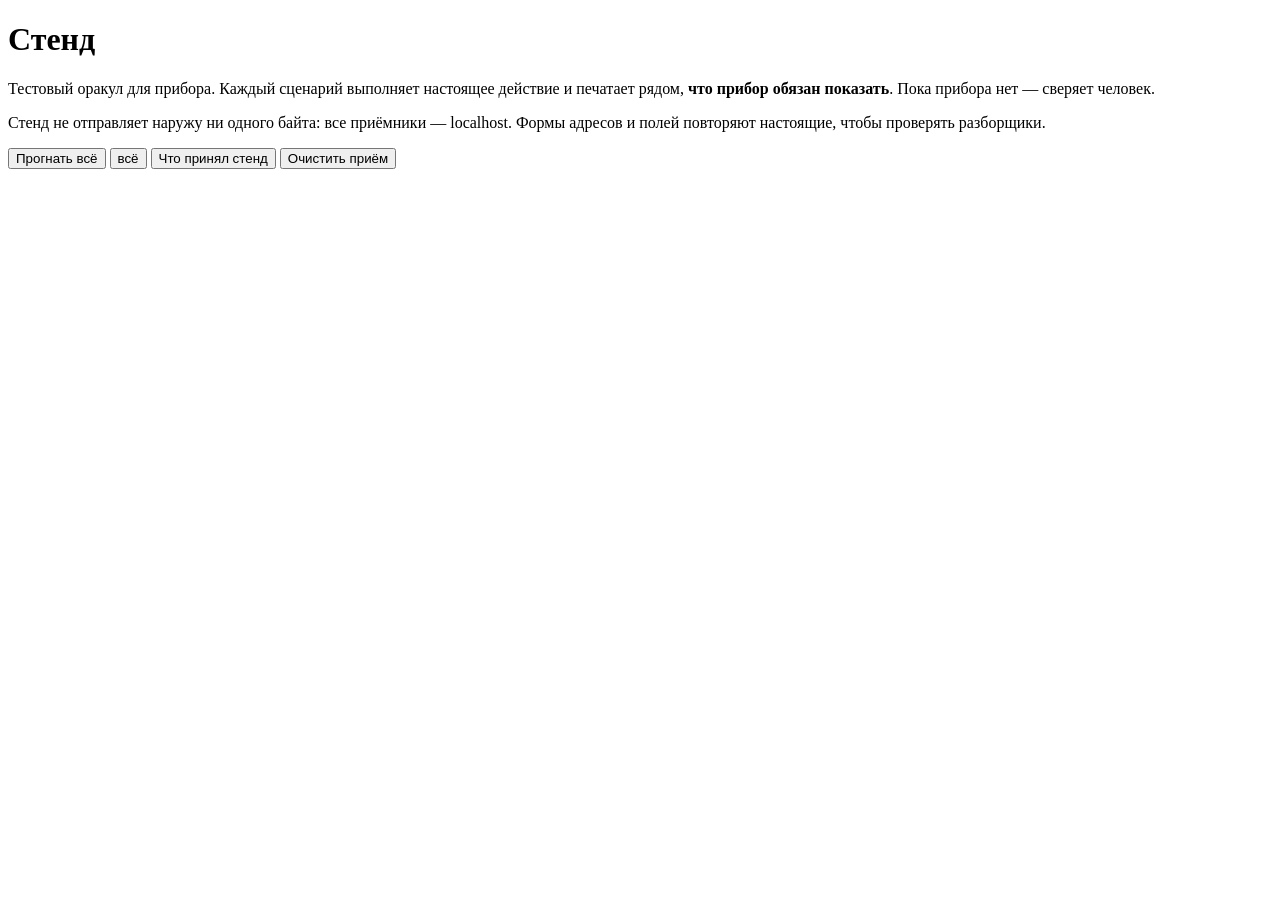
==== bench/a/index.html @ d44ee5f6 "X-ray for web: прибор для веба, первая версия Расширение Chrome MV3, которое ничего не блокирует и п" ====
<!doctype html>
<html lang="ru">
<head>
<meta charset="utf-8">
<meta name="viewport" content="width=device-width,initial-scale=1">
<title>Стенд — Рентген для веба</title>
<link rel="stylesheet" href="/style.css">
</head>
<body>

<header>
  <h1>Стенд</h1>
  <p class="sub">
    Тестовый оракул для прибора. Каждый сценарий выполняет настоящее действие и
    печатает рядом, <b>что прибор обязан показать</b>. Пока прибора нет — сверяет человек.
  </p>
  <p class="warn">
    Стенд не отправляет наружу ни одного байта: все приёмники — localhost.
    Формы адресов и полей повторяют настоящие, чтобы проверять разборщики.
  </p>
</header>

<div class="bar">
  <button id="run-all" class="primary">Прогнать всё</button>
  <span class="filters" id="filters"></span>
  <button id="show-received">Что принял стенд</button>
  <button id="reset">Очистить приём</button>
</div>

<div id="noise-box" class="noise"></div>

<main id="list"></main>

<pre id="received" hidden></pre>

<script>
// Сценарий S2: вызов из ВСТРОЕННОГО скрипта первой стороны.
// Должен быть виден прибору с attribution.inline = true и адресом документа.
function __benchInline() {
  const c = document.createElement('canvas');
  c.width = 180;
  c.height = 40;
  const ctx = c.getContext('2d');
  ctx.textBaseline = 'top';
  ctx.font = '13px Arial';
  ctx.fillStyle = '#069';
  ctx.fillText('inline первой стороны', 2, 12);
  return {
    dataUrlLength: c.toDataURL().length,
    измерено: ctx.measureText('проба').width.toFixed(2),
  };
}
window.__benchInline = __benchInline;
</script>

<!-- Третья сторона: другой origin, чтобы атрибуция была настоящей -->
<script src="http://localhost:8081/fp-basic.js"></script>
<script src="http://localhost:8081/fp-fonts.js"></script>
<script src="http://localhost:8081/fp-device.js"></script>
<script src="http://localhost:8081/beacon.js"></script>
<script src="http://localhost:8081/evasion.js"></script>

<script src="/noise.js"></script>
<script src="/probe.js"></script>
<script src="/breakage.js"></script>
<script src="/scenarios.js"></script>

<script>
(function () {
  const list = document.getElementById('list');
  const scenarios = window.__scenarios || [];
  const этапы = [...new Set(scenarios.map((s) => s.этап))];
  let активный = 'всё';

  // ── фильтры по этапам ───────────────────────────────────────────────────
  const filters = document.getElementById('filters');
  for (const name of ['всё', ...этапы]) {
    const b = document.createElement('button');
    b.textContent = name;
    b.className = 'filter' + (name === активный ? ' on' : '');
    b.onclick = () => {
      активный = name;
      [...filters.children].forEach((c) => c.classList.toggle('on', c.textContent === name));
      render();
    };
    filters.appendChild(b);
  }

  function показать(v) {
    if (v === undefined) return 'undefined';
    try {
      return JSON.stringify(v, null, 2);
    } catch (e) {
      return String(v);
    }
  }

  async function запустить(s, card) {
    const out = card.querySelector('.out');
    const badge = card.querySelector('.badge');
    badge.textContent = 'идёт';
    badge.className = 'badge running';
    const t0 = performance.now();
    try {
      const r = await s.run();
      const ms = (performance.now() - t0).toFixed(1);
      badge.textContent = ms + ' мс';
      badge.className = 'badge done';
      out.textContent = показать(r);
      out.hidden = false;
    } catch (e) {
      badge.textContent = 'ошибка';
      badge.className = 'badge fail';
      out.textContent = String((e && e.stack) || e);
      out.hidden = false;
    }
  }

  function render() {
    list.textContent = '';
    for (const s of scenarios) {
      if (активный !== 'всё' && s.этап !== активный) continue;

      const card = document.createElement('section');
      card.className = 'card';
      card.dataset.id = s.id;

      const h = document.createElement('div');
      h.className = 'head';
      h.innerHTML =
        '<span class="stage">' + s.этап + '</span>' +
        '<span class="id">' + s.id + '</span>' +
        '<span class="title"></span>' +
        '<span class="badge"></span>';
      h.querySelector('.title').textContent = s.title;
      card.appendChild(h);

      if (s.note) {
        const n = document.createElement('p');
        n.className = 'note';
        n.textContent = s.note;
        card.appendChild(n);
      }

      const exp = document.createElement('div');
      exp.className = 'expect';
      exp.innerHTML = '<div class="expect-h">Прибор обязан показать</div>';
      const ul = document.createElement('ul');
      for (const e of s.expect) {
        const li = document.createElement('li');
        li.textContent = e;
        ul.appendChild(li);
      }
      exp.appendChild(ul);
      card.appendChild(exp);

      const btn = document.createElement('button');
      btn.textContent = 'Выполнить';
      btn.onclick = () => запустить(s, card);
      card.appendChild(btn);

      const out = document.createElement('pre');
      out.className = 'out';
      out.hidden = true;
      card.appendChild(out);

      list.appendChild(card);
    }
  }

  document.getElementById('run-all').onclick = async () => {
    for (const card of [...list.querySelectorAll('.card')]) {
      const s = scenarios.find((x) => x.id === card.dataset.id);
      await запустить(s, card);
      await new Promise((r) => setTimeout(r, 120));
    }
  };

  document.getElementById('show-received').onclick = async () => {
    const box = document.getElementById('received');
    const [a, b] = await Promise.all([
      fetch('http://localhost:8080/__received').then((r) => r.json()),
      fetch('http://localhost:8081/__received').then((r) => r.json()),
    ]);
    const all = [...a, ...b].sort((x, y) => x.at - y.at);
    box.textContent =
      'Стенд принял ' + all.length + ' обращений. Это независимое свидетельство:\n' +
      'журнал прибора обязан совпасть с ним по составу.\n\n' +
      JSON.stringify(all, null, 2);
    box.hidden = false;
    box.scrollIntoView({ behavior: 'smooth' });
  };

  document.getElementById('reset').onclick = async () => {
    await Promise.all([
      fetch('http://localhost:8080/__reset'),
      fetch('http://localhost:8081/__reset'),
    ]);
    document.getElementById('received').hidden = true;
  };

  render();
})();
</script>

</body>
</html>
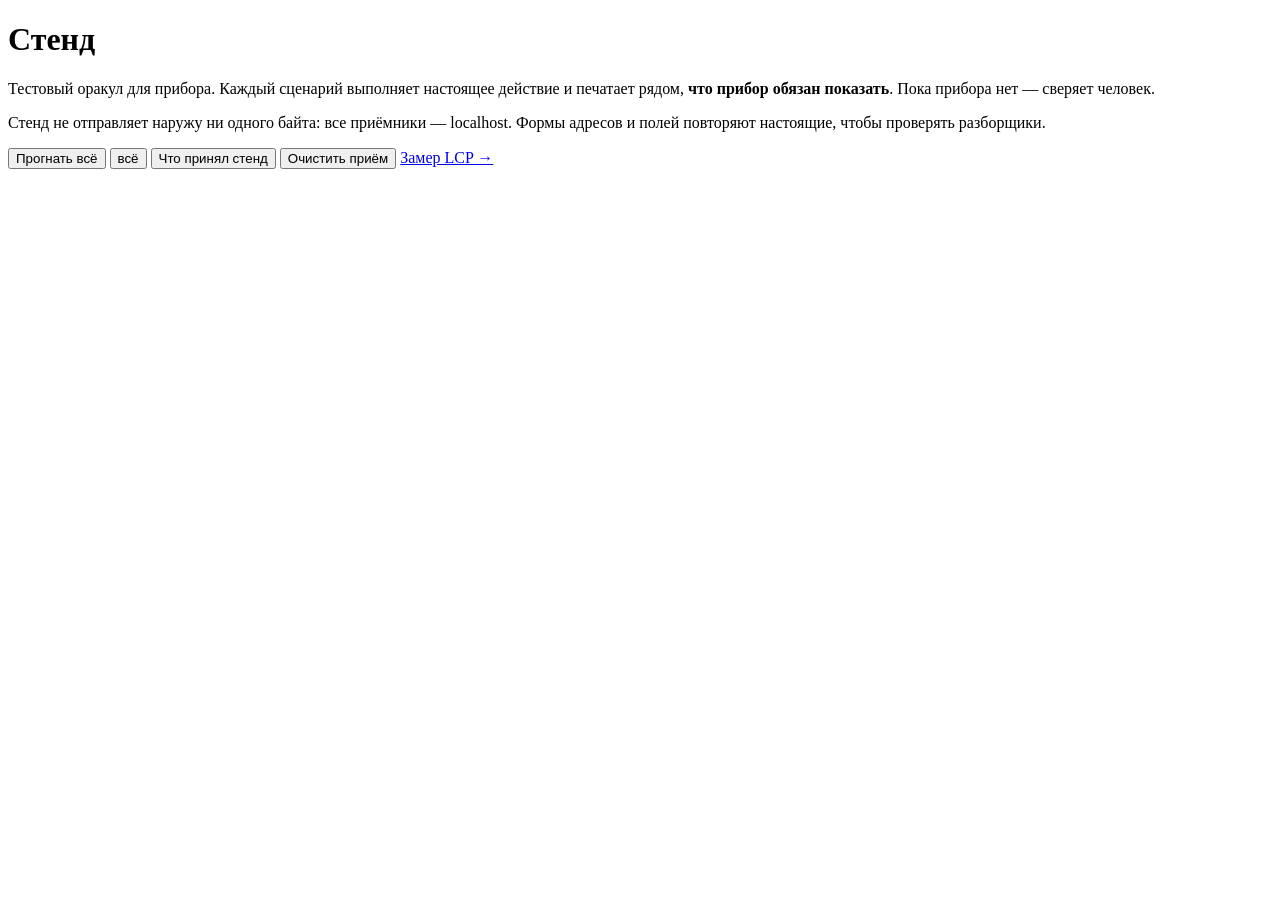
==== commit 49afbd23: "Лаборатория LCP: критерий Э1 перестал быть непроверяемым Просадка LCP — главный критерий Э1 — до сих" ====
--- a/bench/a/index.html
+++ b/bench/a/index.html
@@ -25,6 +25,7 @@
   <span class="filters" id="filters"></span>
   <button id="show-received">Что принял стенд</button>
   <button id="reset">Очистить приём</button>
+  <a href="/lcp.html" class="lcp-link">Замер LCP →</a>
 </div>
 
 <div id="noise-box" class="noise"></div>
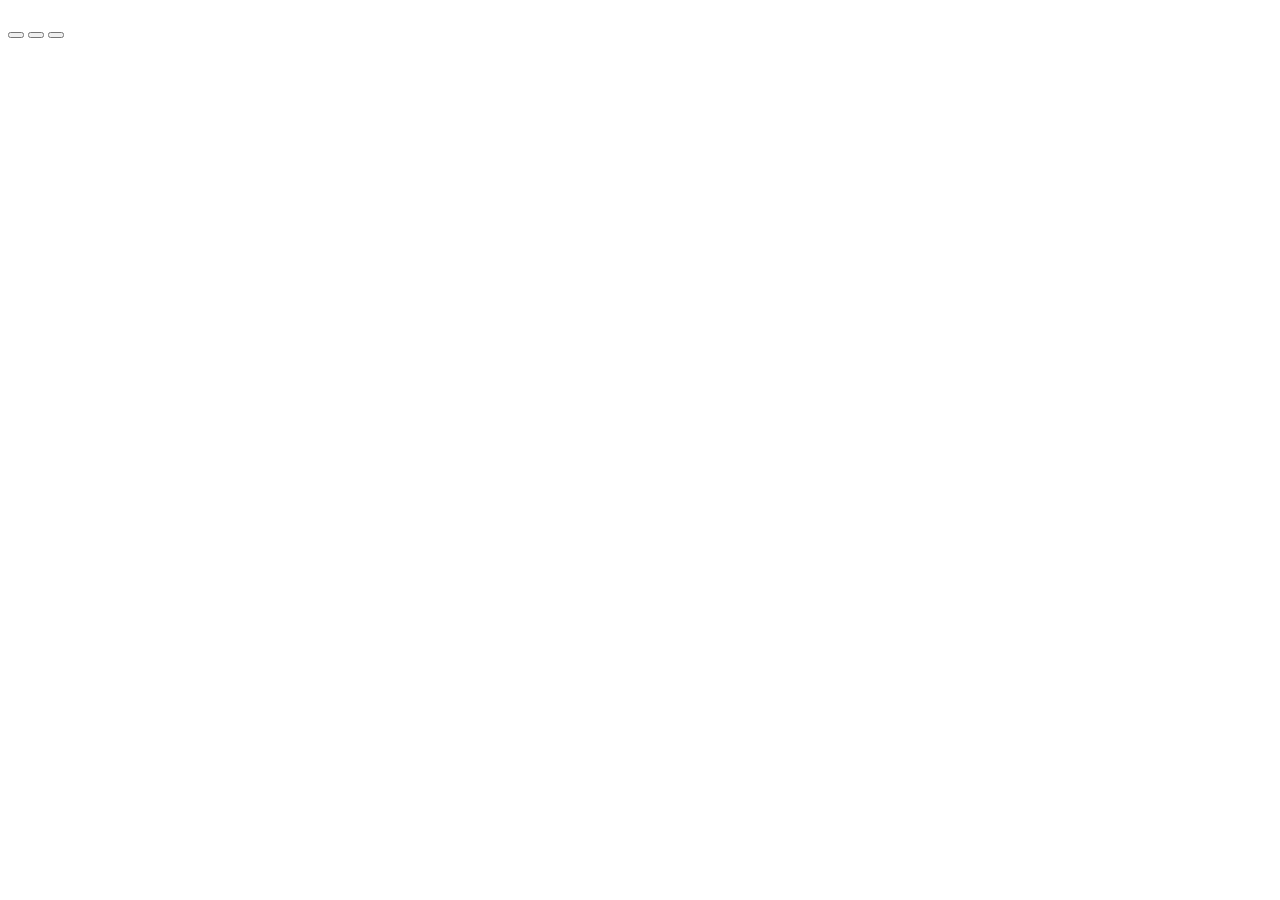
==== commit 66c5f923: "Стенд на двух языках: проверяемость перестала быть декларацией README английский и посылает человека" ====
--- a/bench/a/index.html
+++ b/bench/a/index.html
@@ -3,29 +3,23 @@
 <head>
 <meta charset="utf-8">
 <meta name="viewport" content="width=device-width,initial-scale=1">
-<title>Стенд — Рентген для веба</title>
+<title>Bench — X-ray for web</title>
 <link rel="stylesheet" href="/style.css">
 </head>
 <body>
 
 <header>
-  <h1>Стенд</h1>
-  <p class="sub">
-    Тестовый оракул для прибора. Каждый сценарий выполняет настоящее действие и
-    печатает рядом, <b>что прибор обязан показать</b>. Пока прибора нет — сверяет человек.
-  </p>
-  <p class="warn">
-    Стенд не отправляет наружу ни одного байта: все приёмники — localhost.
-    Формы адресов и полей повторяют настоящие, чтобы проверять разборщики.
-  </p>
+  <h1 data-tr="Стенд"></h1>
+  <p class="sub" data-tr="Тестовый оракул для прибора. Каждый сценарий выполняет настоящее действие и печатает рядом, что прибор обязан показать. Пока прибора нет — сверяет человек."></p>
+  <p class="warn" data-tr="Стенд не отправляет наружу ни одного байта: все приёмники — localhost. Формы адресов и полей повторяют настоящие, чтобы проверять разборщики."></p>
 </header>
 
 <div class="bar">
-  <button id="run-all" class="primary">Прогнать всё</button>
+  <button id="run-all" class="primary" data-tr="Прогнать всё"></button>
   <span class="filters" id="filters"></span>
-  <button id="show-received">Что принял стенд</button>
-  <button id="reset">Очистить приём</button>
-  <a href="/lcp.html" class="lcp-link">Замер LCP →</a>
+  <button id="show-received" data-tr="Что принял стенд"></button>
+  <button id="reset" data-tr="Очистить приём"></button>
+  <a href="/lcp.html" class="lcp-link" data-tr="Замер LCP →"></a>
 </div>
 
 <div id="noise-box" class="noise"></div>
@@ -64,6 +58,7 @@
 <script src="/noise.js"></script>
 <script src="/probe.js"></script>
 <script src="/breakage.js"></script>
+<script src="/i18n.js"></script>
 <script src="/scenarios.js"></script>
 
 <script>
@@ -77,11 +72,13 @@
   const filters = document.getElementById('filters');
   for (const name of ['всё', ...этапы]) {
     const b = document.createElement('button');
-    b.textContent = name;
+    b.textContent = name === 'всё' ? __tr('Все') : name;
+    b.dataset.name = name;
     b.className = 'filter' + (name === активный ? ' on' : '');
     b.onclick = () => {
       активный = name;
-      [...filters.children].forEach((c) => c.classList.toggle('on', c.textContent === name));
+      // Сравнение по имени этапа, а не по подписи: подпись переводится.
+      [...filters.children].forEach((c) => c.classList.toggle('on', c.dataset.name === name));
       render();
     };
     filters.appendChild(b);
@@ -99,7 +96,7 @@
   async function запустить(s, card) {
     const out = card.querySelector('.out');
     const badge = card.querySelector('.badge');
-    badge.textContent = 'идёт';
+    badge.textContent = __tr('идёт');
     badge.className = 'badge running';
     const t0 = performance.now();
     try {
@@ -110,7 +107,7 @@
       out.textContent = показать(r);
       out.hidden = false;
     } catch (e) {
-      badge.textContent = 'ошибка';
+      badge.textContent = __tr('ошибка');
       badge.className = 'badge fail';
       out.textContent = String((e && e.stack) || e);
       out.hidden = false;
@@ -133,30 +130,31 @@
         '<span class="id">' + s.id + '</span>' +
         '<span class="title"></span>' +
         '<span class="badge"></span>';
-      h.querySelector('.title').textContent = s.title;
+      h.querySelector('.title').textContent = __tr(s.title);
       card.appendChild(h);
 
       if (s.note) {
         const n = document.createElement('p');
         n.className = 'note';
-        n.textContent = s.note;
+        n.textContent = __tr(s.note);
         card.appendChild(n);
       }
 
       const exp = document.createElement('div');
       exp.className = 'expect';
-      exp.innerHTML = '<div class="expect-h">Прибор обязан показать</div>';
+      exp.innerHTML = '<div class="expect-h"></div>';
+      exp.querySelector('.expect-h').textContent = __tr('Прибор обязан показать');
       const ul = document.createElement('ul');
       for (const e of s.expect) {
         const li = document.createElement('li');
-        li.textContent = e;
+        li.textContent = __tr(e);
         ul.appendChild(li);
       }
       exp.appendChild(ul);
       card.appendChild(exp);
 
       const btn = document.createElement('button');
-      btn.textContent = 'Выполнить';
+      btn.textContent = __tr('Выполнить');
       btn.onclick = () => запустить(s, card);
       card.appendChild(btn);
 
@@ -185,8 +183,8 @@
     ]);
     const all = [...a, ...b].sort((x, y) => x.at - y.at);
     box.textContent =
-      'Стенд принял ' + all.length + ' обращений. Это независимое свидетельство:\n' +
-      'журнал прибора обязан совпасть с ним по составу.\n\n' +
+      __tr('Стенд принял N обращений. Это независимое свидетельство: журнал прибора обязан совпасть с ним по составу.').replace('N', all.length) +
+      '\n\n' +
       JSON.stringify(all, null, 2);
     box.hidden = false;
     box.scrollIntoView({ behavior: 'smooth' });
@@ -200,7 +198,11 @@
     document.getElementById('received').hidden = true;
   };
 
+  __trПрименить();
   render();
+  // Жалуемся один раз и после отрисовки: к этому моменту через тр() прошли все
+  // строки сценариев, и список пропусков в консоли получается полным.
+  __trПожаловаться();
 })();
 </script>
 
